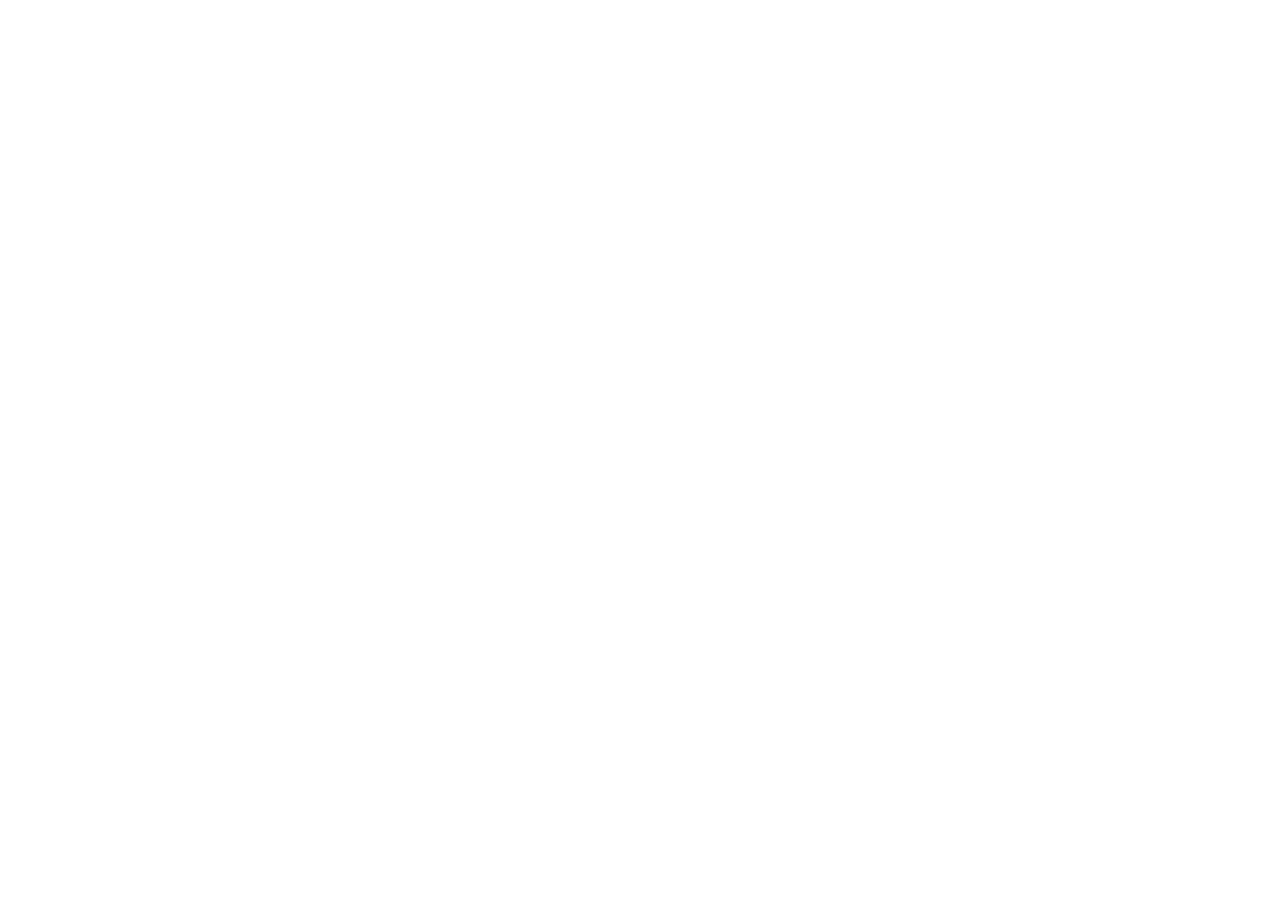
==== PROGRAMACION/Ejercicios Array 2 Series/index.html @ 77cbe59c "Añadi carpetas del colegio" ====
<!DOCTYPE html>
<html lang="en">
<head>
    <meta charset="UTF-8">
    <meta name="viewport" content="width=device-width, initial-scale=1.0">
    <script src="main.js"></script>
    <title>Document</title>
</head>
<body>
    
</body>
</html>
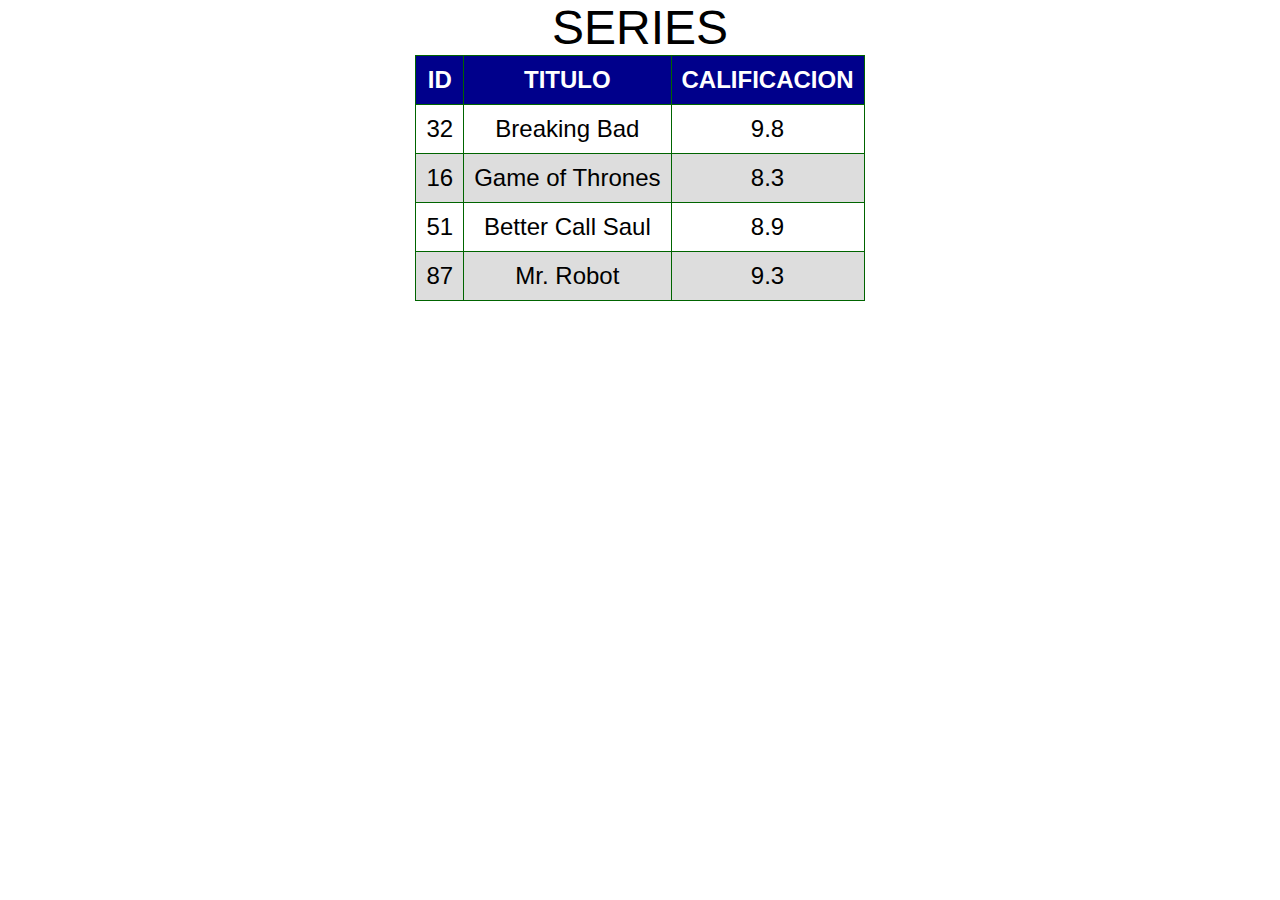
==== commit 742dff90: "Terminado arraySeries" ====
--- a/PROGRAMACION/Ejercicios Array 2 Series/index.html
+++ b/PROGRAMACION/Ejercicios Array 2 Series/index.html
@@ -4,9 +4,42 @@
     <meta charset="UTF-8">
     <meta name="viewport" content="width=device-width, initial-scale=1.0">
     <script src="main.js"></script>
+    <link rel="stylesheet" href="style.css">
     <title>Document</title>
 </head>
 <body>
+    <table>
+        <caption>SERIES</caption>
+        <thead>
+            <tr>
+                <th>ID</th>
+                <th>TITULO</th>
+                <th>CALIFICACION</th>
+            </tr>
+        </thead>
+        <tbody>
+            <tr>
+                <td>32</td>
+                <td>Breaking Bad</td>
+                <td>9.8</td>
+            </tr>
+            <tr>
+                <td>16</td>
+                <td>Game of Thrones</td>
+                <td>8.3</td>
+            </tr>
+            <tr>
+                <td>51</td>
+                <td>Better Call Saul</td>
+                <td>8.9</td>
+            </tr>
+            <tr>
+                <td>87</td>
+                <td>Mr. Robot</td>
+                <td>9.3</td>
+            </tr>
+        </tbody>
+    </table>
     
 </body>
 </html>--- a/PROGRAMACION/Ejercicios Array 2 Series/style.css
+++ b/PROGRAMACION/Ejercicios Array 2 Series/style.css
@@ -0,0 +1,34 @@
+body {
+    margin: 0;
+    padding: 0;
+    min-width: 100vw;
+    min-height: 100vh;
+    font-family: Verdana, Geneva, Tahoma, sans-serif;
+    display: flex;
+    flex-direction: column;
+    align-items: center;
+}
+
+caption{
+    font-size: 48px;
+}
+
+table{
+    border-collapse: collapse;
+    font-size: 24px;
+}
+
+table thead tr{
+    background-color: darkblue;
+    color: white;
+}
+table tbody td, th{
+    padding: 10px;
+    border: 1px solid darkgreen;
+    text-align: center;
+}
+
+table tbody tr:nth-child(even){
+    background-color: #ddd;
+}
+
